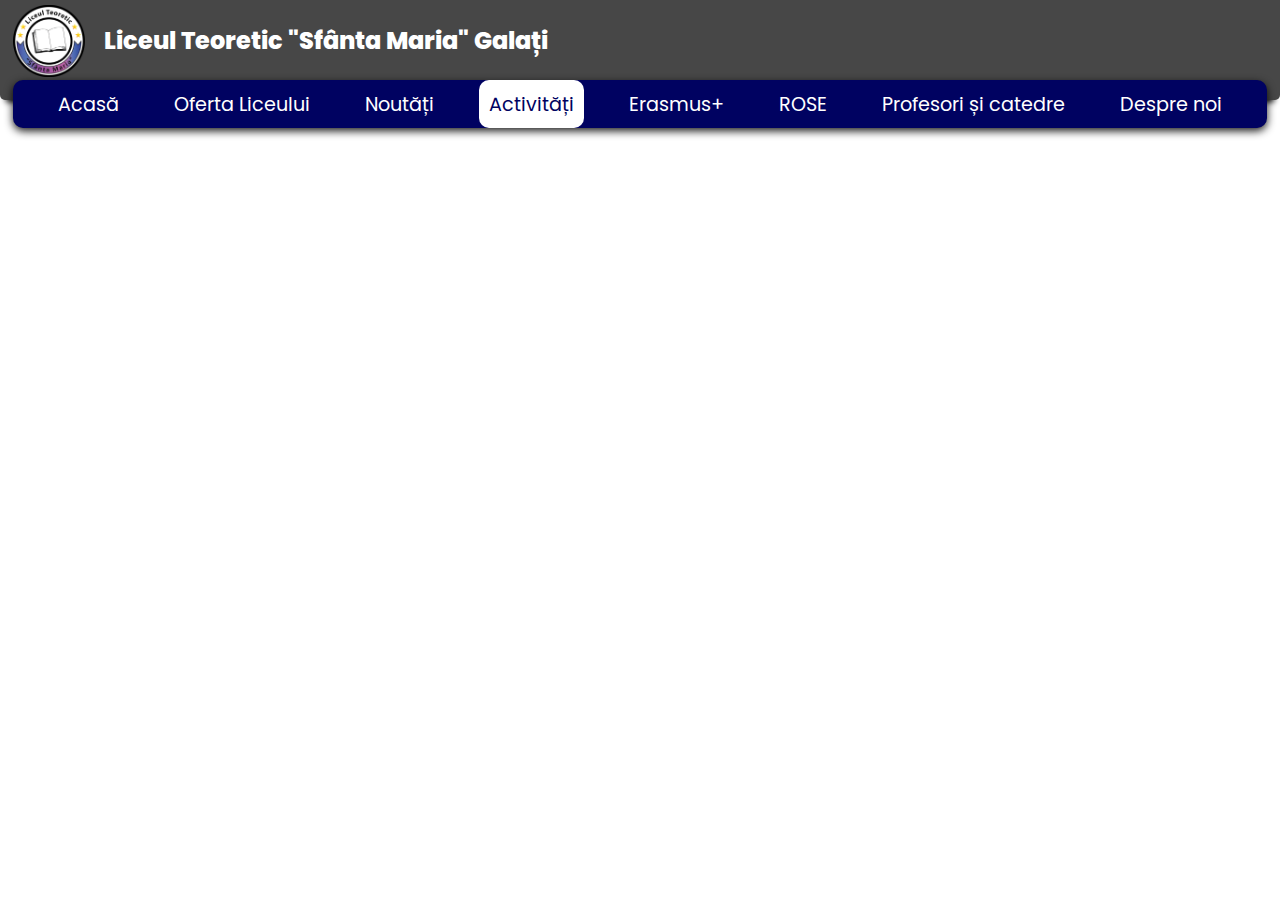
==== activitati.html @ d86c132e "." ====
<!DOCTYPE html>
<html lang="ro-RO">
    <head>
        <title>Liceul Teoretic „Sfânta Maria” Galați</title>
        <link rel="stylesheet" href="resources/css/style.css">
        <meta charset="utf-8">
        <meta name="robots" content="index, follow">
        <meta name="viewport" content="width=device-width, initial-scale=1.0">
        <meta name="description" content="Pagina oficiala a site-ului Liceului Teoretic Sfanta Maria Galati">
        <meta property="og:title" content="Liceul Teoretic „Sfânta Maria” Galați">
        <meta property="og:type" content="website">
        <meta property="og:locale" content="ro_RO">
        <meta property="og:url" content="https://sfmaria.gl.edu.ro/">
        <meta property="og:image" content="resources/img/og-image.png">
        <meta property="og:image:weight" content="1200">
        <meta property="og:image:height" content="630">
    </head>
    <body>
        <header class="Header"> 
            <nav class="MainMenu">
                <a href="#" class="Logo" title="Inapoi la pagina principala"> <!--@TODO-->
                    <img src="resources/img/logo.webp" class="LogoImage" alt="Logo-ul Liceului" width="100" height="100">
                </a>    
                <h1 class="MainMenuTitle">Liceul Teoretic "Sfânta Maria" Galați</h1>
                <button class="MainMenuButton" id="mainmenubutton">
                    <img src="resources/img/menu-button.svg" class="MainMenuImage" alt="Meniul paginii" width="45" height="45">
                </button>
                <ul class="MainMenuList" id="mainmenulist">
                    <li class="MainMenuItem"><a href="index.html" class="MainMenuLink">Acasă</a></li>
                    <li class="MainMenuItem"><a href="oferta-liceului.html" class="MainMenuLink">Oferta Liceului</a></li>
                    <li class="MainMenuItem"><a href="nautati.html" class="MainMenuLink">Noutăți</a></li>
                    <li class="MainMenuItem"><a href="activitati.html" class="MainMenuLink On">Activități</a></li>
                    <li class="MainMenuItem"><a href="erasmus.html" class="MainMenuLink">Erasmus+</a></li>
                    <li class="MainMenuItem"><a href="rose.html" class="MainMenuLink">ROSE</a></li>
                    <li class="MainMenuItem"><a href="profesori.html" class="MainMenuLink">Profesori și catedre</a></li>
                    <li class="MainMenuItem"><a href="despre.html" class="MainMenuLink">Despre noi</a></li>
                </ul>
            </nav>
        </header>
        <main class="Main">
            <button class="UpButton" id="upButton" onclick="topFunction()"><img src="resources/img/up.svg" alt="Sus" class="UpButtonImage" width="50" height="50"></button>
            <section class="Preview">
                <div class="Slider">
                    
                </div>
            </section>
        </main>
        
        <script defer src="resources/js/script.js"></script>
    </body>
</html>
---- resources/css/style.css ----
@charset "UTF-8";

@font-face {
    font-family: 'Poppins';
    font-weight: 400;
    font-display: swap;
    font-style: normal;
    font-named-instance: 'Regular';
    src: url(../fonts/Poppins-Regular.woff) format("woff");
}

@font-face {
    font-family: 'Poppins';
    font-weight: 700;
    font-display: swap;
    font-style: normal;
    font-named-instance: 'Bold';
    src: url(../fonts/Poppins-ExtraBold.woff) format("woff");
}

::-webkit-scrollbar{display: none;}

*{
    margin: 0;
    padding: 0;
}

html{
    font-family: 'Poppins', Helvetica, sans-serif;
    font-size: 16px;
    scroll-behavior: smooth;
}

body{display: grid; position: relative;overflow-y: scroll;justify-items: center;}

li{list-style: none;}

.Header{display: block; position: sticky;top:0; width: 100%; height: 80px; background: #474747; z-index: 1; box-shadow: 0 8px 6px -6px black;border-bottom-left-radius: 5px;border-bottom-right-radius: 5px;}
@media (min-width: 996px) {.Header{height: 100px;}}
    .MainMenu{display: flex; position: relative; }
        .Logo{display: block; height: 80px; width: auto; margin: 0 0.5rem; }
            .LogoImage{display: block; padding: 0.5rem; height: 4rem; width: 4rem}
            @media (min-width: 996px) {.LogoImage{padding: 0.3rem; height: 4.5rem; width: 4.5rem}}
        .MainMenuButton{display: block; margin: 0 1rem; padding: 0; height: 80px; width: 50px; appearance: none; border: none; background: transparent;}
        @media (min-width: 996px) {.MainMenuButton{display: none;}}
            .MainMenuImage{display: block; }
        .MainMenuTitle{display: block; color: #fff; flex-grow: 1; align-self: center; margin: 0 0.4rem; font-size: clamp(0.5rem, 4vw, 1.5rem)}
        .MainMenuList{display: none; position: absolute; z-index: 1; width: 100%;  margin: 5rem 0 0 0; background: rgba(71, 71, 71, 0.7); box-shadow: 0 8px 6px -6px black; border-bottom-left-radius: 10px;border-bottom-right-radius: 10px;}
        @media (min-width: 996px) {.MainMenuList{display: flex;position: absolute; height: 3rem; width: 98%; place-content: center;top: 5rem; left: 0; bottom: 0; right: 0; margin: 0 1vw;background:rgb(0, 2, 97);justify-content: space-evenly; border-radius: 10px;;
            box-shadow: rgba(0, 0, 0, 0.9) 0px 3px 8px; align-items: center;}}
        .MainMenuList.Active{ display: block;}
        @media (min-width: 996px) {.MainMenuList.Active{ display: none;}}
            .MainMenuItem{display: block; margin: 0.5rem 0;}
            @media (min-width: 996px) {.MainMenuItem{display: block; position: relative; margin: 0; height: 100%;}}
                .MainMenuLink{display: block;position: relative; padding: 0.25rem; text-align: center; text-decoration: none; font-size: clamp(0.5rem, 5vw, 1.5rem); color: #fff;z-index: 1;}
                .MainMenuLink::after{content: '';position: absolute; width: 100%; height: 100%;background:rgba(8, 92, 160, 0.5);top: 0; left: 0;border-radius: 10px;z-index: -1;transform: scale(0); transition: transform 200ms cubic-bezier(0.4, 0, 1, 1);}
                .MainMenuLink:hover::after{transform: scale(1)}
                @media (min-width: 996px) {.MainMenuLink{display: block; position: relative; font-size: 1.2rem; padding: 0.6rem;}}
                .MainMenuLink.On::after{display: none;}
                .MainMenuLink.On{background: #fff; color:rgb(0, 2, 97); border-radius: 10px;}
.Main{display: block;}
@media(min-width: 996px) {.Main{max-width: 80vw;}}
.UpButton{ display: none; position: fixed; bottom: 10px; right: 10px; z-index: 99; place-content: center; width: 40px; height: 40px; border: none; appearance: none;border-radius: 50%; background: transparent; cursor: pointer;}
    @media(min-width: 996px){.UpButton{bottom: 20px; right: 30px;width: 54px; height: 54px; }}
    .UpButtonImage{display: block;width: 40px; height: 40px;}
    @media(min-width: 996px){.UpButtonImage{width: 54px; height: 54px;}}
    .Preview{display: grid;background-color: #001220; justify-content: center; bottom: 0;}
    @media(min-width: 996px){.Preview{padding-top: 2rem;}}
        .Edward{display: block; position: relative; width: 250px; height: 200px; margin: 2.5rem 0;}
        @media(min-width: 996px){.Edward{margin: 3rem 0;}}
        .Spacer{width: 100%; height: 15vh;}
        .Layer1{background-image: url(../img/layer1.svg); background-repeat: no-repeat; background-size: cover;}
    .FirstBox{display: grid; background-color: #fff; padding: 0 1.5rem;}
        .Layer2{background-image: url(../img/layer2.svg); background-repeat: no-repeat; background-size: cover;}
        .BoxTitle{display: block; text-align: center; padding: 2rem 0;}
        .BoxText{font-size: 1rem; padding-bottom: 1rem;text-indent: 2rem;text-align: left; }
            .BoxTextLink1{color: #fff; }
            .BoxTextLink2{color: #000 }
    .SecondBox{display: grid; background-color: #001220; color: white;margin: -1px 0; padding: 0 1.5rem;}
        .Layer3{background-image: url(../img/layer3.svg); background-repeat: no-repeat; background-size: cover;}
    .ThirdBox{display: grid; padding: 0 1.5rem;}
        .Layer4{background-image: url(../img/layer4.svg); background-repeat: no-repeat; background-size: cover;}
    .FourthBox{display: grid; background-color: #001220; color: white;margin: -1px 0; padding: 0 1.5rem 1.5rem;}
.Footer{display: grid;justify-items: center; width: 100%; background-color: #474747; color: #D4D4D4;border-top-left-radius: 5px;border-top-right-radius: 5px;}
.FooterWidth{padding: 1.5rem 1.5rem 0.5rem;}
@media(min-width: 996px){.FooterWidth{max-width: 80vw;}}
    .FooterContent{display: block;}
    @media(min-width: 996px){.FooterContent{display: flex; flex-direction: row;}}
        .FooterDetails{padding: 0.5rem; }
        @media(min-width: 996px){.FooterDetails{width: calc(50% - 5px);}}
            .FooterHead{display: inline-flex;align-items: center;margin-bottom: 1rem;  }
                .FooterLogo{display: block; padding-right: 1rem;  }
                .FooterTitle{}
            .FooterParagraph{text-indent: 2rem;  }
        .FooterLine{display: block; height: 1px; width: 100%; background-color:#D4D4D4; margin: 1rem 0;border-radius: 10px;}
        @media(min-width: 996px){.FooterLine{height: 181px; width: 2px; margin: 0 0.5rem;}}
        .FooterContact{padding: 0.5rem;}
        @media(min-width: 996px){.FooterContact{width: calc(50% - 5px);}}
        .FooterContactTitle{margin-bottom: 1rem;}
            .FooterContactList{display: flex; flex-direction: column;}
                .FooterContactItem{display: inline-flex; margin: 0.5rem;  }
                    .FooterContactImage{padding-right: 0.5rem;  }
                    .FooterContentText{  }
                    .FooterContentMail{position: relative;text-decoration: none; color:#D4D4D4;}
                    .FooterContentMail::after{content: '';position: absolute; width: 100%; height: 2px;background: currentColor; left: 0; bottom: 0; border-radius: 10px;transform: scaleX(0); transform-origin: right; transition: transform 250ms ease-in;}
                    .FooterContentMail:hover::after{transform: scaleX(1); transform-origin: left;}
    .Copyright{display: grid; margin-bottom: 0.5rem; justify-content: center;}
        .FooterLineC{display: block; height: 2px; width: 100%; background-color:#D4D4D4; margin: 1rem 0;border-radius: 10px;}
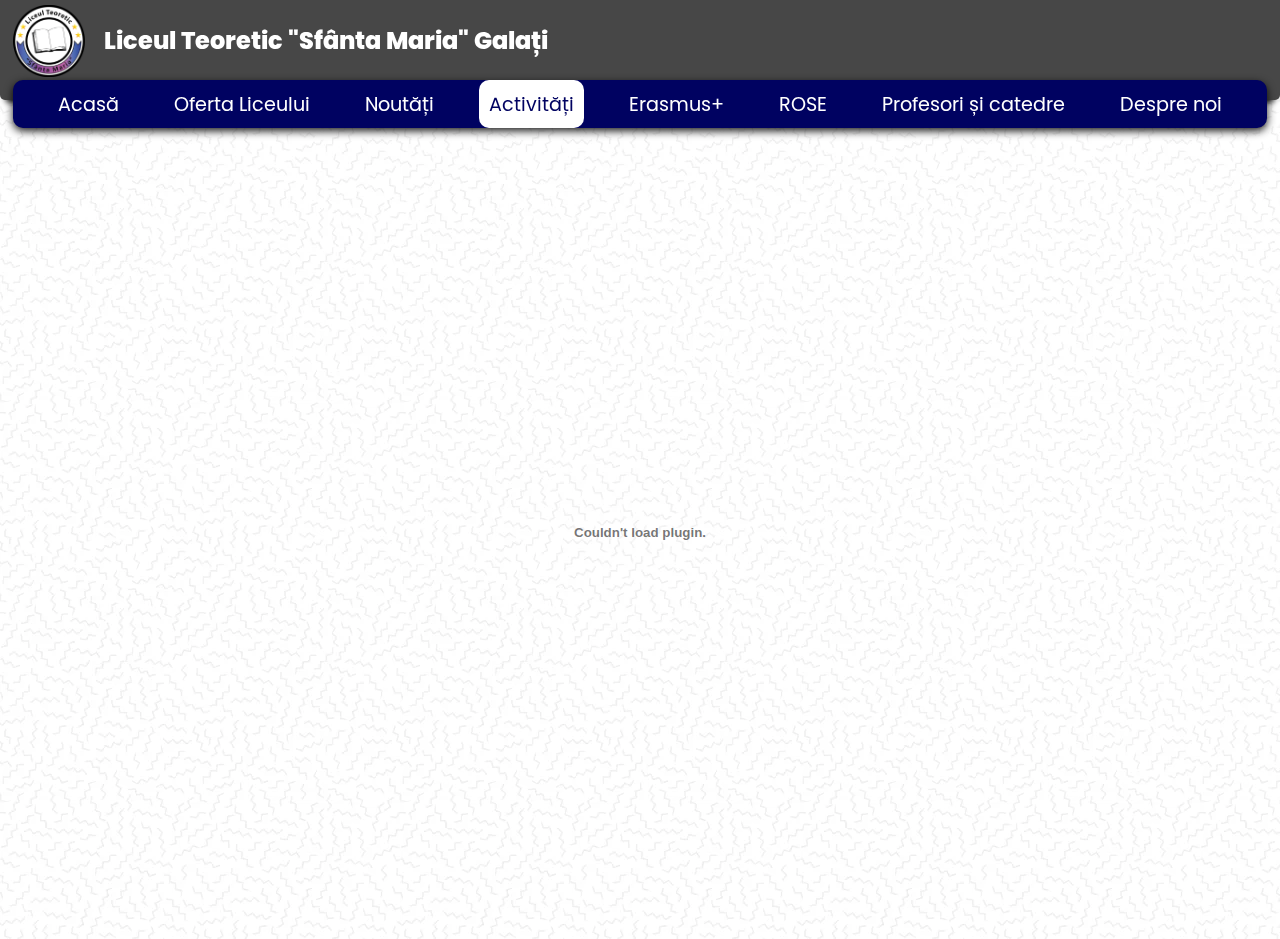
==== commit 8697f17b: "." ====
--- a/activitati.html
+++ b/activitati.html
@@ -39,11 +39,7 @@
         </header>
         <main class="Main">
             <button class="UpButton" id="upButton" onclick="topFunction()"><img src="resources/img/up.svg" alt="Sus" class="UpButtonImage" width="50" height="50"></button>
-            <section class="Preview">
-                <div class="Slider">
-                    
-                </div>
-            </section>
+            <embed src="resources/pdf/Revista_”Revoltă_contra_banalului”.pdf" width="900px" height="800px" />
         </main>
         
         <script defer src="resources/js/script.js"></script>
--- a/resources/css/style.css
+++ b/resources/css/style.css
@@ -31,12 +31,12 @@
     scroll-behavior: smooth;
 }
 
-body{display: grid; position: relative;overflow-y: scroll;justify-items: center;}
+body{display: grid; position: relative;overflow-y: scroll;justify-items: center;background: url(../img/background-pattern.webp)}
 
 li{list-style: none;}
 
 .Header{display: block; position: sticky;top:0; width: 100%; height: 80px; background: #474747; z-index: 1; box-shadow: 0 8px 6px -6px black;border-bottom-left-radius: 5px;border-bottom-right-radius: 5px;}
-@media (min-width: 996px) {.Header{height: 100px;}}
+@media (min-width: 996px) {.Header{height: 100px; margin-bottom: 2rem;}}
     .MainMenu{display: flex; position: relative; }
         .Logo{display: block; height: 80px; width: auto; margin: 0 0.5rem; }
             .LogoImage{display: block; padding: 0.5rem; height: 4rem; width: 4rem}
@@ -64,11 +64,14 @@
     @media(min-width: 996px){.UpButton{bottom: 20px; right: 30px;width: 54px; height: 54px; }}
     .UpButtonImage{display: block;width: 40px; height: 40px;}
     @media(min-width: 996px){.UpButtonImage{width: 54px; height: 54px;}}
+    
+    /*index.html*/
+    
     .Preview{display: grid;background-color: #001220; justify-content: center; bottom: 0;}
     @media(min-width: 996px){.Preview{padding-top: 2rem;}}
         .Edward{display: block; position: relative; width: 250px; height: 200px; margin: 2.5rem 0;}
         @media(min-width: 996px){.Edward{margin: 3rem 0;}}
-        .Spacer{width: 100%; height: 15vh;}
+        .Spacer{width: 100%; height: 16vh;}
         .Layer1{background-image: url(../img/layer1.svg); background-repeat: no-repeat; background-size: cover;}
     .FirstBox{display: grid; background-color: #fff; padding: 0 1.5rem;}
         .Layer2{background-image: url(../img/layer2.svg); background-repeat: no-repeat; background-size: cover;}
@@ -78,9 +81,49 @@
             .BoxTextLink2{color: #000 }
     .SecondBox{display: grid; background-color: #001220; color: white;margin: -1px 0; padding: 0 1.5rem;}
         .Layer3{background-image: url(../img/layer3.svg); background-repeat: no-repeat; background-size: cover;}
-    .ThirdBox{display: grid; padding: 0 1.5rem;}
+    .ThirdBox{display: grid; padding: 0 1.5rem;background-color: white;}
         .Layer4{background-image: url(../img/layer4.svg); background-repeat: no-repeat; background-size: cover;}
     .FourthBox{display: grid; background-color: #001220; color: white;margin: -1px 0; padding: 0 1.5rem 1.5rem;}
+
+    /*oferta-liceului.html*/
+
+    .Offer{background-color: #01223b;color: white; border-radius: 5px 20px; left: 0;margin: 0.5rem auto; width: 95%;}
+    @media(min-width: 996px){.Offer{font-size: 18px;}}
+        .OfferBox{display: grid; padding: 1rem; margin: 1rem 0;}
+            .OfferTitle{text-align: center;background-color: #ff5949; width: 90%; left: 0; margin: 0 auto 2rem;border-radius: 5px 20px; }
+            .OfferText{margin-left: 0.5rem;}
+            @media(min-width: 996px){.OfferText{display: grid;flex-direction: column; justify-content: center;}}
+                .OfferTextClass{}
+                @media(min-width: 996px){.OfferTextClass{display: flex; flex-direction: row;justify-content: space-around;}}
+                    .OfferTextBox{margin: 1rem 0;  }
+                        .OfferTextBoxTitle{  }
+                        .OfferTextBoxList{margin-left: 2rem;  }
+                            .OfferTextBoxItem{list-style-type: circle;  }
+                .OfferTextAverage{margin: 0.5rem 0;}
+                @media(min-width: 996px){.OfferTextAverage{display: grid;justify-items: center;}}
+                    .OfferTextAverageTitle{  }
+                    .OfferTextAverageList{margin-left: 2rem;}
+                    @media(min-width: 996px){.OfferTextAverageList{margin: 0;}}
+                        .OfferTextAverageItem{list-style-type: circle;  }
+                .OfferVideo{width: 90%;left: 0; margin: 1rem auto;}
+                @media(min-width: 996px){.OfferVideo{width: 80%;}}
+                    .OfferVideoFrame{width: 100%; height: auto; aspect-ratio: 16/9;border-radius: 20px;}
+                    @media(min-width: 996px){.OfferVideoFrame{}}
+            .ReadMore{background-color: #2B6AB3; color: white; border: none; border-radius: 3px 10px; height: 1.5rem; margin: 0.5rem 0;}
+            @media(min-width: 996px){.ReadMore{font-size: 18px; width: 90%;left: 0; margin: auto;}}
+    /*nautati.html*/
+    .News{background-color: #01223b; color: white; border-radius: 5px 20px; left: 0; margin: 0.5rem auto; width: 95%;}
+        .NewsBox{display: grid; padding: 1rem; margin: 1rem 0;}
+            .NewsTitle{text-align: center;background-color: #ff5949; width: 90%; left: 0; margin: 0 auto 2rem;border-radius: 5px 20px;padding: 0.3rem;  }
+            .NewsTextBox{margin:0 auto;padding: 0 1.5rem;width: 90%; }
+                .NewsText{margin: 1.2rem 0;font-size: 1.3rem;}
+                .NewsTextLink{position: relative;text-decoration: none;color: white;}
+                .NewsTextLink::after{content: '';position: absolute; width: 100%; height: 2px;background: currentColor; left: 0; bottom: 0; border-radius: 10px;transform: scaleX(0); transform-origin: right; transition: transform 250ms ease-in;}
+                .NewsTextLink:hover::after{transform: scaleX(1); transform-origin: left;}
+                .NewsVideo{width: 90%;left: 0; margin: 1rem auto;}
+                    .NewsVideoFrame{width: 100%; height: auto; aspect-ratio: 16/9;border-radius: 20px;}
+
+
 .Footer{display: grid;justify-items: center; width: 100%; background-color: #474747; color: #D4D4D4;border-top-left-radius: 5px;border-top-right-radius: 5px;}
 .FooterWidth{padding: 1.5rem 1.5rem 0.5rem;}
 @media(min-width: 996px){.FooterWidth{max-width: 80vw;}}
@@ -90,7 +133,7 @@
         @media(min-width: 996px){.FooterDetails{width: calc(50% - 5px);}}
             .FooterHead{display: inline-flex;align-items: center;margin-bottom: 1rem;  }
                 .FooterLogo{display: block; padding-right: 1rem;  }
-                .FooterTitle{}
+                .FooterTitle{  }
             .FooterParagraph{text-indent: 2rem;  }
         .FooterLine{display: block; height: 1px; width: 100%; background-color:#D4D4D4; margin: 1rem 0;border-radius: 10px;}
         @media(min-width: 996px){.FooterLine{height: 181px; width: 2px; margin: 0 0.5rem;}}
@@ -101,8 +144,8 @@
                 .FooterContactItem{display: inline-flex; margin: 0.5rem;  }
                     .FooterContactImage{padding-right: 0.5rem;  }
                     .FooterContentText{  }
-                    .FooterContentMail{position: relative;text-decoration: none; color:#D4D4D4;}
-                    .FooterContentMail::after{content: '';position: absolute; width: 100%; height: 2px;background: currentColor; left: 0; bottom: 0; border-radius: 10px;transform: scaleX(0); transform-origin: right; transition: transform 250ms ease-in;}
-                    .FooterContentMail:hover::after{transform: scaleX(1); transform-origin: left;}
+                    .FooterContentLinks{position: relative;text-decoration: none; color:#D4D4D4;}
+                    .FooterContentLinks::after{content: '';position: absolute; width: 100%; height: 2px;background: currentColor; left: 0; bottom: 0; border-radius: 10px;transform: scaleX(0); transform-origin: right; transition: transform 250ms ease-in;}
+                    .FooterContentLinks:hover::after{transform: scaleX(1); transform-origin: left;}
     .Copyright{display: grid; margin-bottom: 0.5rem; justify-content: center;}
         .FooterLineC{display: block; height: 2px; width: 100%; background-color:#D4D4D4; margin: 1rem 0;border-radius: 10px;}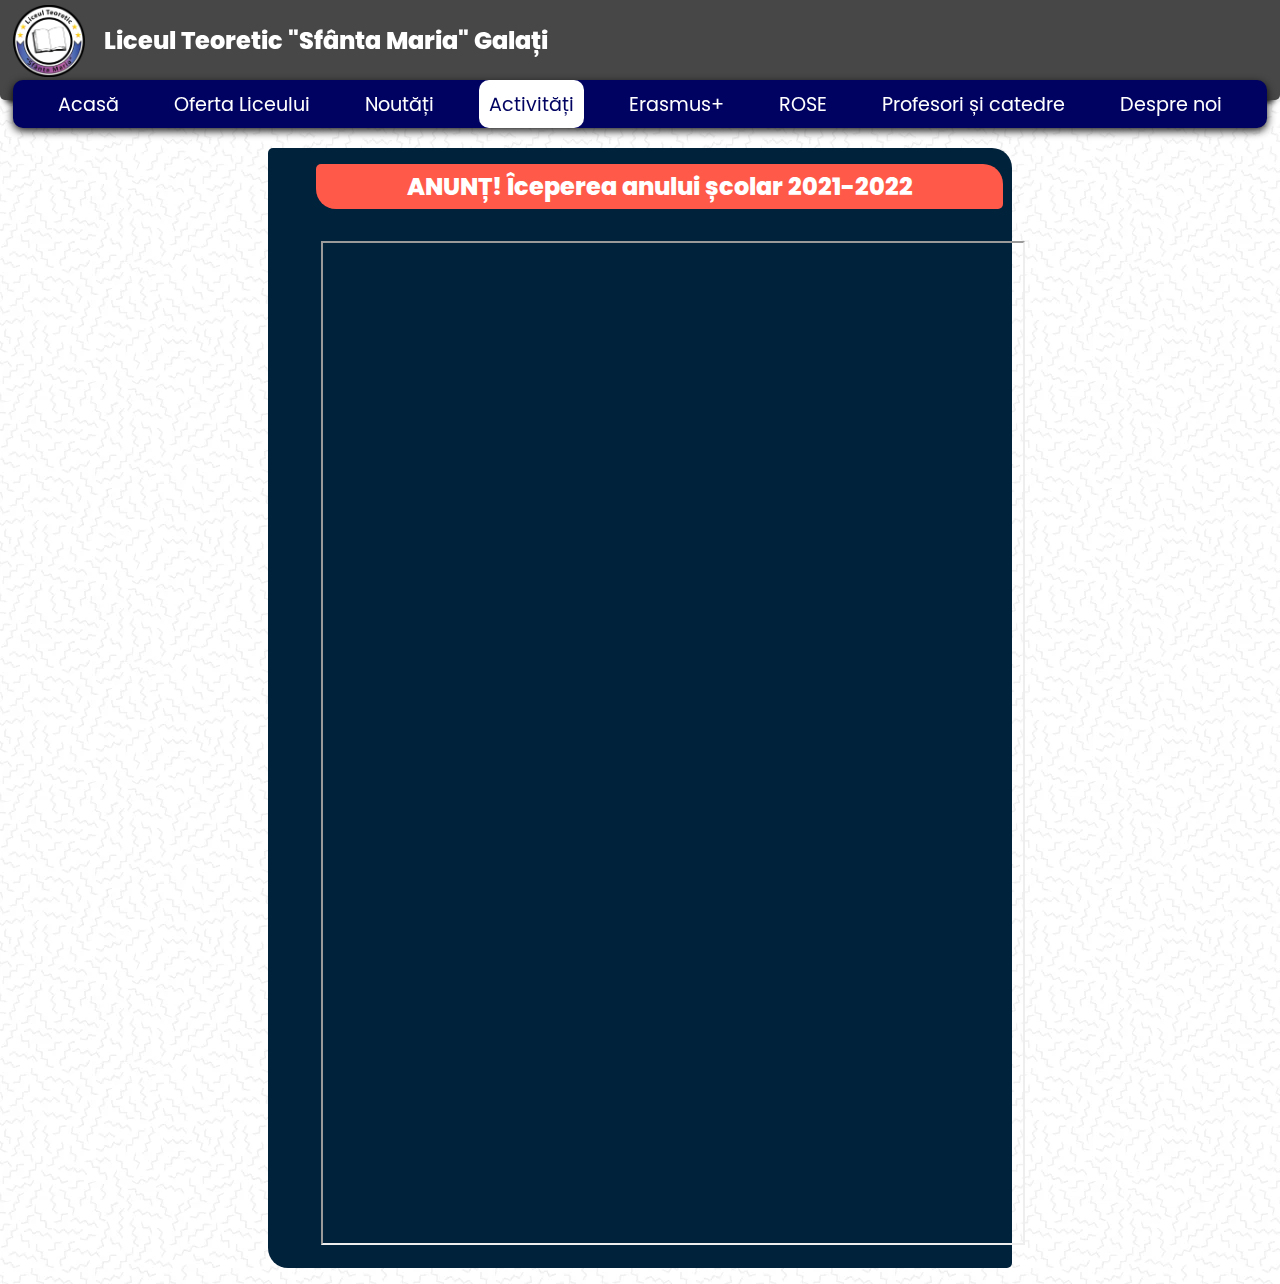
==== commit 7e62b2f2: "." ====
--- a/activitati.html
+++ b/activitati.html
@@ -39,7 +39,14 @@
         </header>
         <main class="Main">
             <button class="UpButton" id="upButton" onclick="topFunction()"><img src="resources/img/up.svg" alt="Sus" class="UpButtonImage" width="50" height="50"></button>
-            <embed src="resources/pdf/Revista_”Revoltă_contra_banalului”.pdf" width="900px" height="800px" />
+            <div class="Activities">
+                <div class="ActivitiesBox">
+                    <h2 class="ActivitiesTitle">ANUNȚ! Îceperea anului școlar 2021-2022</h2>
+                    <div class="ActivitiesTextBox">
+                        <iframe src="https://www.docdroid.net/6Cp2qhU/revista-revolta-contra-banalului-pdf" class="ActivitiesFrame" height="1000" width="700"></iframe>
+                    </div>
+                </div>
+            </div>
         </main>
         
         <script defer src="resources/js/script.js"></script>
--- a/resources/css/style.css
+++ b/resources/css/style.css
@@ -109,19 +109,29 @@
                 @media(min-width: 996px){.OfferVideo{width: 80%;}}
                     .OfferVideoFrame{width: 100%; height: auto; aspect-ratio: 16/9;border-radius: 20px;}
                     @media(min-width: 996px){.OfferVideoFrame{}}
-            .ReadMore{background-color: #2B6AB3; color: white; border: none; border-radius: 3px 10px; height: 1.5rem; margin: 0.5rem 0;}
-            @media(min-width: 996px){.ReadMore{font-size: 18px; width: 90%;left: 0; margin: auto;}}
+
     /*nautati.html*/
+
     .News{background-color: #01223b; color: white; border-radius: 5px 20px; left: 0; margin: 0.5rem auto; width: 95%;}
+    @media(min-width: 996px){.News{font-size: 18px;}}
         .NewsBox{display: grid; padding: 1rem; margin: 1rem 0;}
             .NewsTitle{text-align: center;background-color: #ff5949; width: 90%; left: 0; margin: 0 auto 2rem;border-radius: 5px 20px;padding: 0.3rem;  }
             .NewsTextBox{margin:0 auto;padding: 0 1.5rem;width: 90%; }
+            @media(min-width: 996px){.NewsTextBox{display: grid;flex-direction: column; justify-content: center;}}
                 .NewsText{margin: 1.2rem 0;font-size: 1.3rem;}
                 .NewsTextLink{position: relative;text-decoration: none;color: white;}
                 .NewsTextLink::after{content: '';position: absolute; width: 100%; height: 2px;background: currentColor; left: 0; bottom: 0; border-radius: 10px;transform: scaleX(0); transform-origin: right; transition: transform 250ms ease-in;}
                 .NewsTextLink:hover::after{transform: scaleX(1); transform-origin: left;}
                 .NewsVideo{width: 90%;left: 0; margin: 1rem auto;}
                     .NewsVideoFrame{width: 100%; height: auto; aspect-ratio: 16/9;border-radius: 20px;}
+
+    /*activitati.html*/
+
+    .Activities{background-color: #01223b; color: white; border-radius: 5px 20px; left: 0; margin: 0.5rem auto; width: 95%;  }
+        .ActivitiesBox{display: grid; padding: 1rem; margin: 1rem 0;  }
+            .ActivitiesTitle{text-align: center;background-color: #ff5949; width: 90%; left: 0; margin: 0 auto 2rem;border-radius: 5px 20px;padding: 0.3rem;  }
+            .ActivitiesTextBox{margin:0 auto;padding: 0 1.5rem;width: 90%;  }
+                .ActivitiesFrame{  }
 
 
 .Footer{display: grid;justify-items: center; width: 100%; background-color: #474747; color: #D4D4D4;border-top-left-radius: 5px;border-top-right-radius: 5px;}
